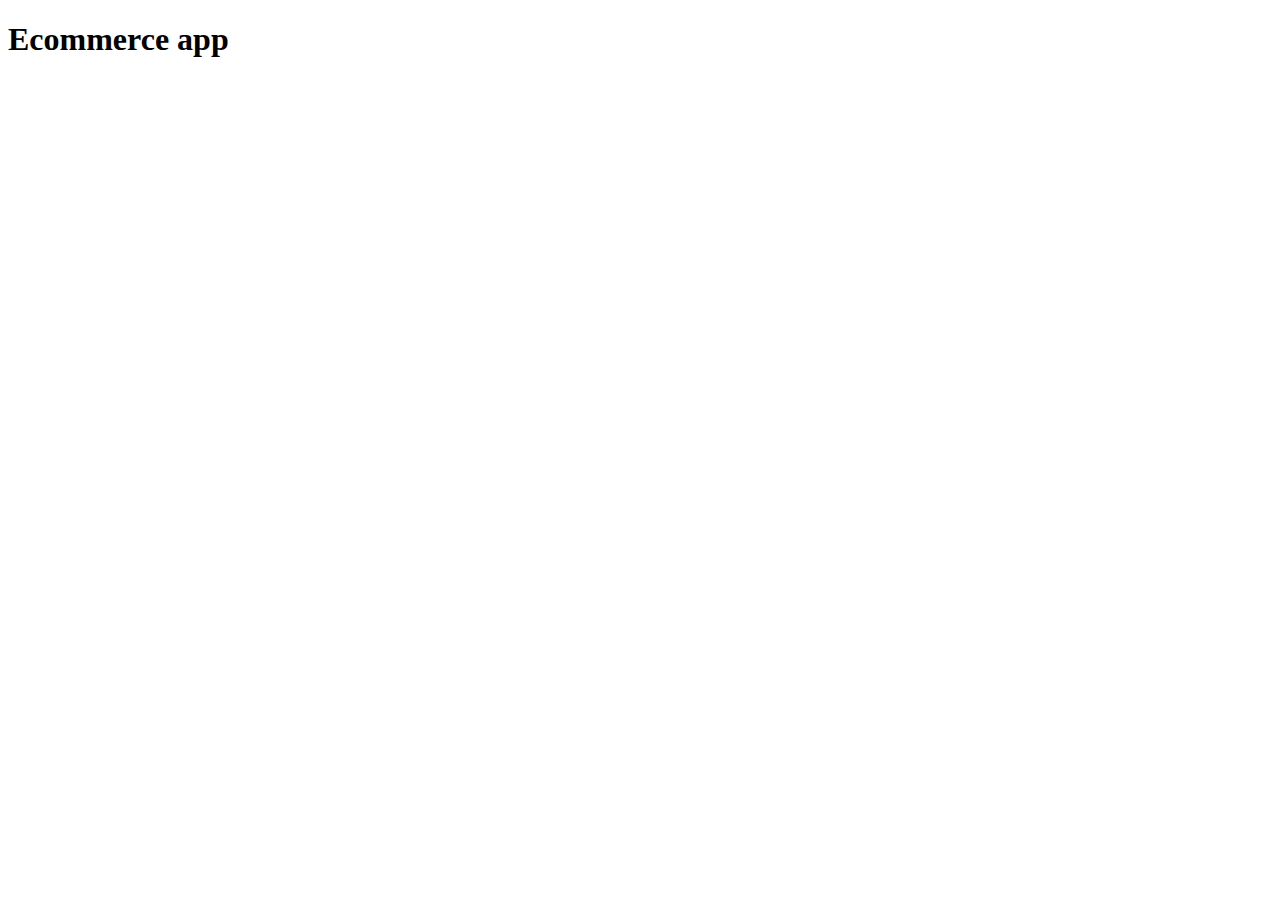
==== index.html @ 4e3339d0 "Create index.html" ====
<!DOCTYPE html>
<html lang="en">
<head>
    <meta charset="UTF-8">
    <meta http-equiv="X-UA-Compatible" content="IE=edge">
    <meta name="viewport" content="width=device-width, initial-scale=1.0">
    <title>Document</title>
</head>
<body>
    <h1>Ecommerce app</h1>
</body>
</html>
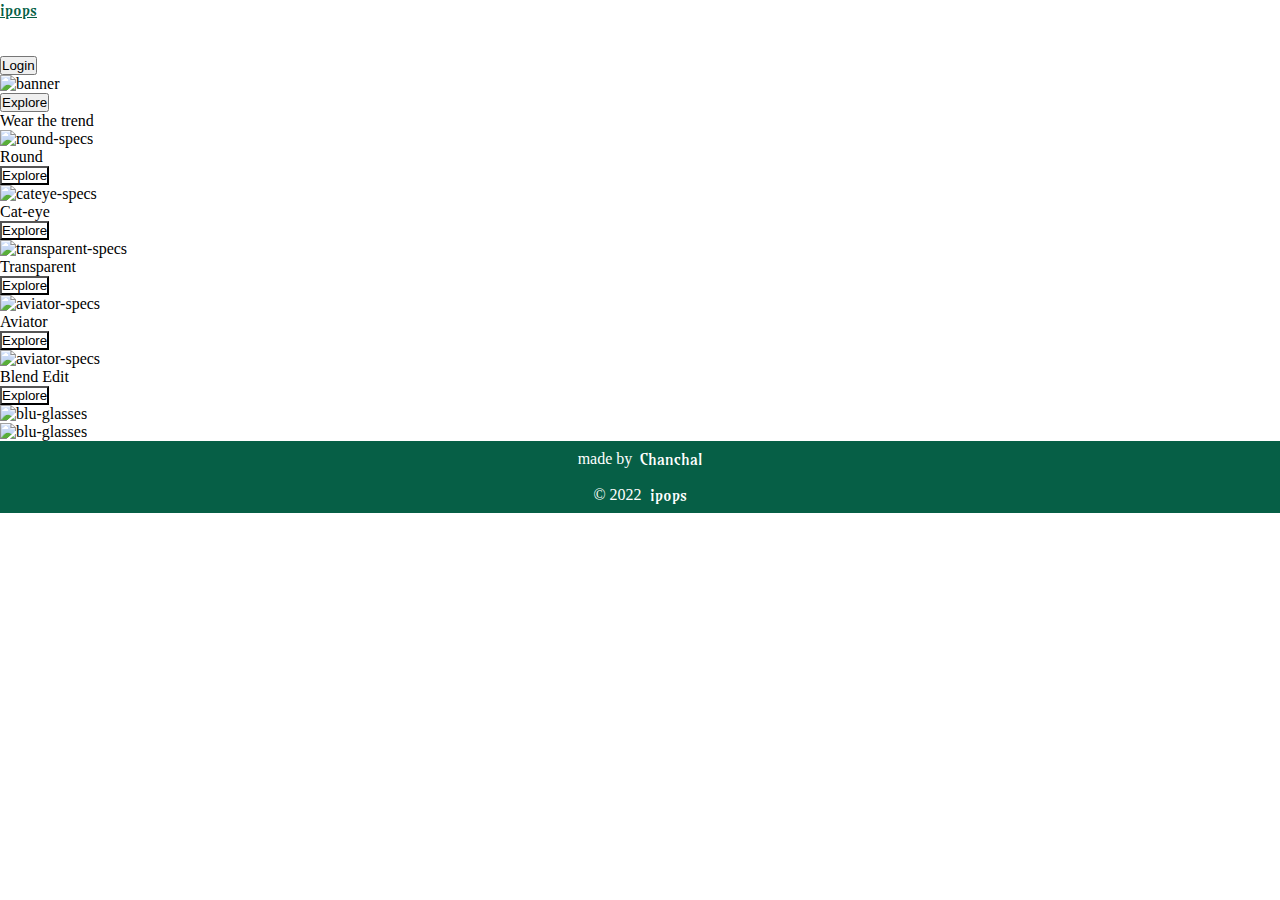
==== commit 24e69a1d: "Update - create home page" ====
--- a/index.html
+++ b/index.html
@@ -4,9 +4,111 @@
     <meta charset="UTF-8">
     <meta http-equiv="X-UA-Compatible" content="IE=edge">
     <meta name="viewport" content="width=device-width, initial-scale=1.0">
+    <link rel='stylesheet' href='https://breezecss.netlify.app/styles/breeze.css' >
+    <link rel="stylesheet" href="./index.css" >
+    <link rel="stylesheet" href="./styles/main.css" >
     <title>Document</title>
 </head>
 <body>
-    <h1>Ecommerce app</h1>
+    <div class="home-container">
+        <!----header--->
+        <header class="navbars">
+            <a href="" class="brand-name h6">
+                ipops
+            </a>
+            <nav>
+                <ul>
+                    <li class="list-items">
+                        <a href="./features/wishlist.html"><i class="fas fa-heart fa-lg"></i></a>
+                    </li>
+                    <li class="list-items">
+                        <a href="./features/cart.html"> <i class="fas fa-shopping-cart fa-lg"></i></a>
+                    </li>
+                    <li class="list-items">
+                   <a href="./login.html" class="link"><button class="login">Login</button></a>
+                    </li>
+                </ul>
+            </nav>
+        </header>
+        <!---main--->
+        <main>
+            <!----banner---->
+            <div class="banner">
+                <img src="https://static1.lenskart.com/media/desktop/img/Nov20/25-Nov/DeskSleekSteel_9thDec21.jpg" alt="banner" />
+            </div>
+            <div class="btn-div">
+                <a href="./features/products.html"><button class="button btn-primary explore">Explore</button></a>
+            </div>
+            <!---trends section----->
+            <div class="trends heading">
+                <span class="h3">Wear the trend</span>
+                <div class="trends-div">
+                    <div class="child-div">
+                        <img class="res-image"
+                        src="https://static1.lenskart.com/media/desktop/img/Sep21/image179.png" 
+                        alt="round-specs" />
+                        <p class="text-sm">Round</p>
+                        <button class=" btn">Explore</button>
+                    </div>
+                    <div class="child-div">
+                        <img class="res-image"
+                        src="https://static1.lenskart.com/media/desktop/img/Sep21/cateeye.jpg" 
+                        alt="cateye-specs" />
+                        <p class="text-sm">Cat-eye</p>
+                        <button class=" btn">Explore</button>
+                    </div>
+                    <div class="child-div">
+                        <img class="res-image"
+                        src="https://static1.lenskart.com/media/desktop/img/Sep21/trans.jpg" 
+                        alt="transparent-specs" />
+                        <p class="text-sm">Transparent</p>
+                        <button class=" btn">Explore</button>
+                    </div>
+                    <div class="child-div">
+                        <img class="res-image"
+                        src="https://cdn.eyemyeye.com/desktop/home-page/hm-pilot-eyeglassses.jpg" 
+                        alt="aviator-specs" />
+                        <p class="text-sm">Aviator</p>
+                        <button class=" btn">Explore</button>
+                    </div>
+                    <div class="child-div">
+                        <img class="res-image"
+                        src="https://static1.lenskart.com/media/desktop/img/Sep21/blend.jpg" 
+                        alt="aviator-specs" />
+                        <p class="text-sm">Blend Edit</p>
+                        <button class=" btn">Explore</button>
+                    </div>
+                </div>
+            </div>
+            <!--images---->
+            <div class="images">
+                <div class="images-container">
+                    <div class="image-div">
+                        <img class="res-image"
+                        src="https://static1.lenskart.com/media/desktop/img/Aug21/Desktop/ce-square.jpg"
+                        alt="blu-glasses" />
+                    </div>
+                    <div class="image-div">
+                        <img class="res-image"
+                        src="https://static1.lenskart.com/media/desktop/img/Aug21/Desktop/sun-square.jpg"
+                        alt="blu-glasses" />
+                    </div>
+                </div>
+            </div>
+        </main>
+        
+        <footer class="footer">
+            <p class="text-md footer-header">made by &nbsp;<span>Chanchal</span></p>
+            <div class="socials">
+              <a class="links" href="https://github.com/chanchal16" target="_blank">
+                <i class="fab fa-github fa-2x"></i></a>
+              <a class="links" href="https://twitter.com/chanchal16_" target="_blank" >
+                <i class="fab fa-twitter fa-2x"></i></a>
+              <a class="links" href="https://www.linkedin.com/in/rajput07/" target="_blank">
+                <i class="fab fa-linkedin-in fa-2x"></i></a>
+            </div>
+            <p class="text-xs footer-header">© 2022 &nbsp;<span>ipops</span></p>
+        </footer>
+    </div>
 </body>
 </html>--- a/styles/main.css
+++ b/styles/main.css
@@ -0,0 +1,35 @@
+@import url('https://fonts.googleapis.com/css2?family=Amarante&display=swap');
+@import './login.css';
+@import './footer.css';
+@import './variables.css';
+@import './sidebar.css';
+@import './products.css';
+@import './wishlist.css';
+@import './cart.css';
+
+*,
+*:before,
+*:after {
+  margin: 0;
+  padding: 0;
+  box-sizing: border-box;
+}
+body{
+  display: flex;
+  flex-direction: column;
+  min-height: 100vh;
+}
+main{
+  flex-grow: 1;
+  
+}
+.main-container{
+  display: flex;
+}
+.navbars{
+  background-color: var(--secondary);
+}
+.brand-name:hover,
+a:hover{
+    color: var(--emrald-dark);
+}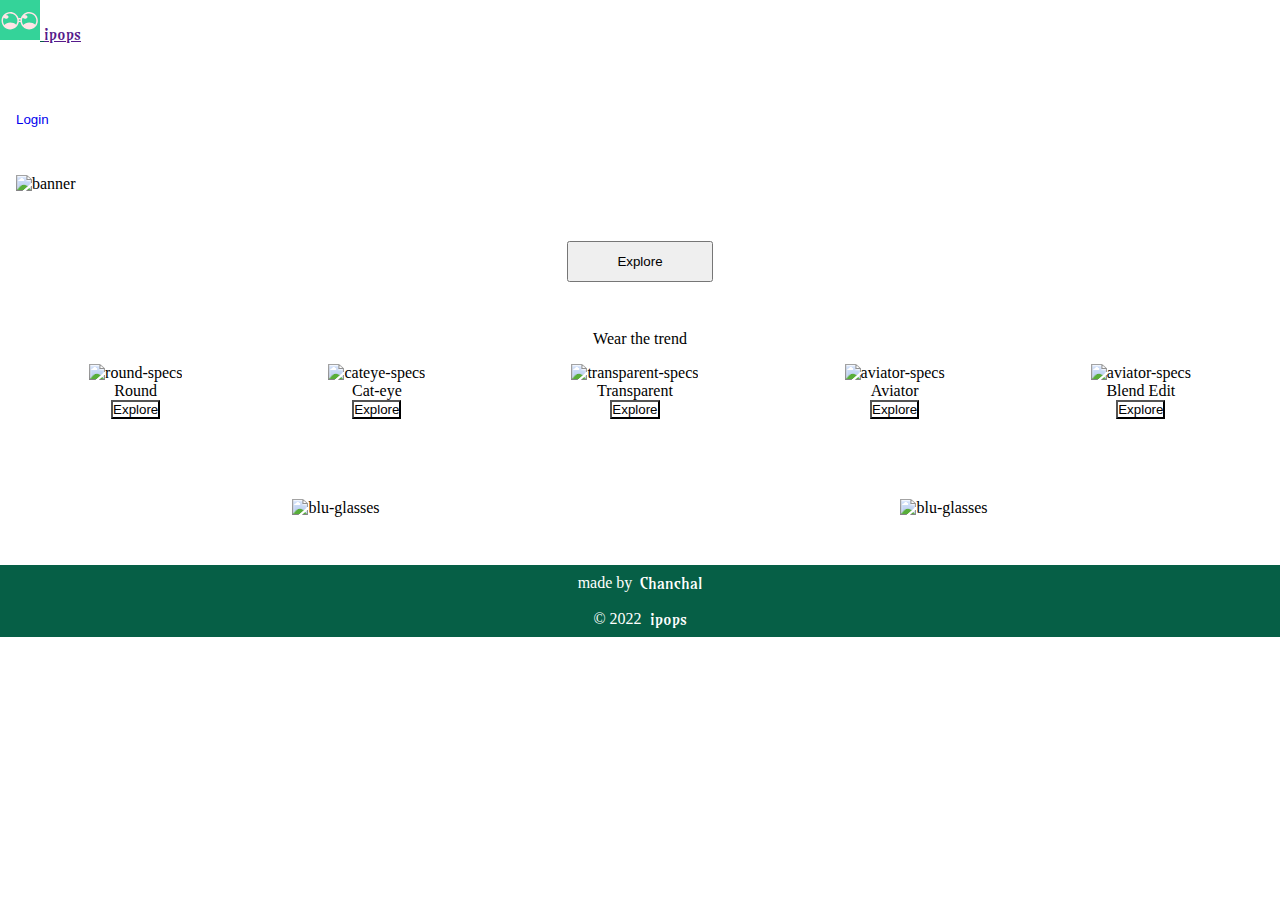
==== commit 0a19f636: "chore - add logo." ====
--- a/index.html
+++ b/index.html
@@ -13,6 +13,9 @@
     <div class="home-container">
         <!----header--->
         <header class="navbars">
+            <a href="#" class="menu-icon">
+                <img src="./assets/spectacle-lenses.svg" width="40px" height="40px" alt="logo" />
+            </a>
             <a href="" class="brand-name h6">
                 ipops
             </a>
--- a/index.css
+++ b/index.css
@@ -0,0 +1,82 @@
+*,
+*:before,
+*:after {
+  margin: 0;
+  padding: 0;
+  box-sizing: border-box;
+}
+
+/*.home-container{
+    /* display: grid; 
+    min-height: 100vh;
+    grid-template-rows: 4rem 1fr 1fr 1fr 5rem;
+    grid-template-areas: 
+    'header' 
+    'banner'  
+    'trends' 
+    'images' 
+    'footer';
+}*/
+.login{
+    padding: 0.5rem;
+    background-color: white;
+    color: var(--secondary);
+    border: none;
+    border-radius: 5px;
+    cursor: pointer;
+}
+.login:hover{
+    background-color: var(--emrald-dark);
+    color: white;
+}
+li{
+    margin: 0.5rem;
+}
+.btn-div{
+    display: flex;
+    justify-content: center;
+    margin: 1rem;
+}
+.explore{
+    padding: 0.7rem 3rem;
+}
+/* ****banner**** */
+.banner{
+    grid-area: 'banner';
+    background-color: var(--light);
+    padding: 2rem 1rem;
+}
+.banner img{
+    
+    display: block;
+    width: 100%;
+}
+/* ******trends******* */
+.trends{
+    grid-area: 'trends';
+    padding: 1rem 0;
+    margin: 2rem 0;
+    /* background-color: red; */
+}
+.heading{
+    text-align: center;
+ }
+.trends-div,.images-container{
+    display: flex;
+    justify-content: space-around;
+    flex-wrap: wrap;
+    padding: 1rem;
+}
+.child-div{
+    max-width: 200px;    
+}
+
+/* ****images**** */
+.images{
+    margin: 2rem 1rem;
+    border-top: 1px solid var(--basic);
+}
+.image-div{
+    max-width: 30rem;
+}
+
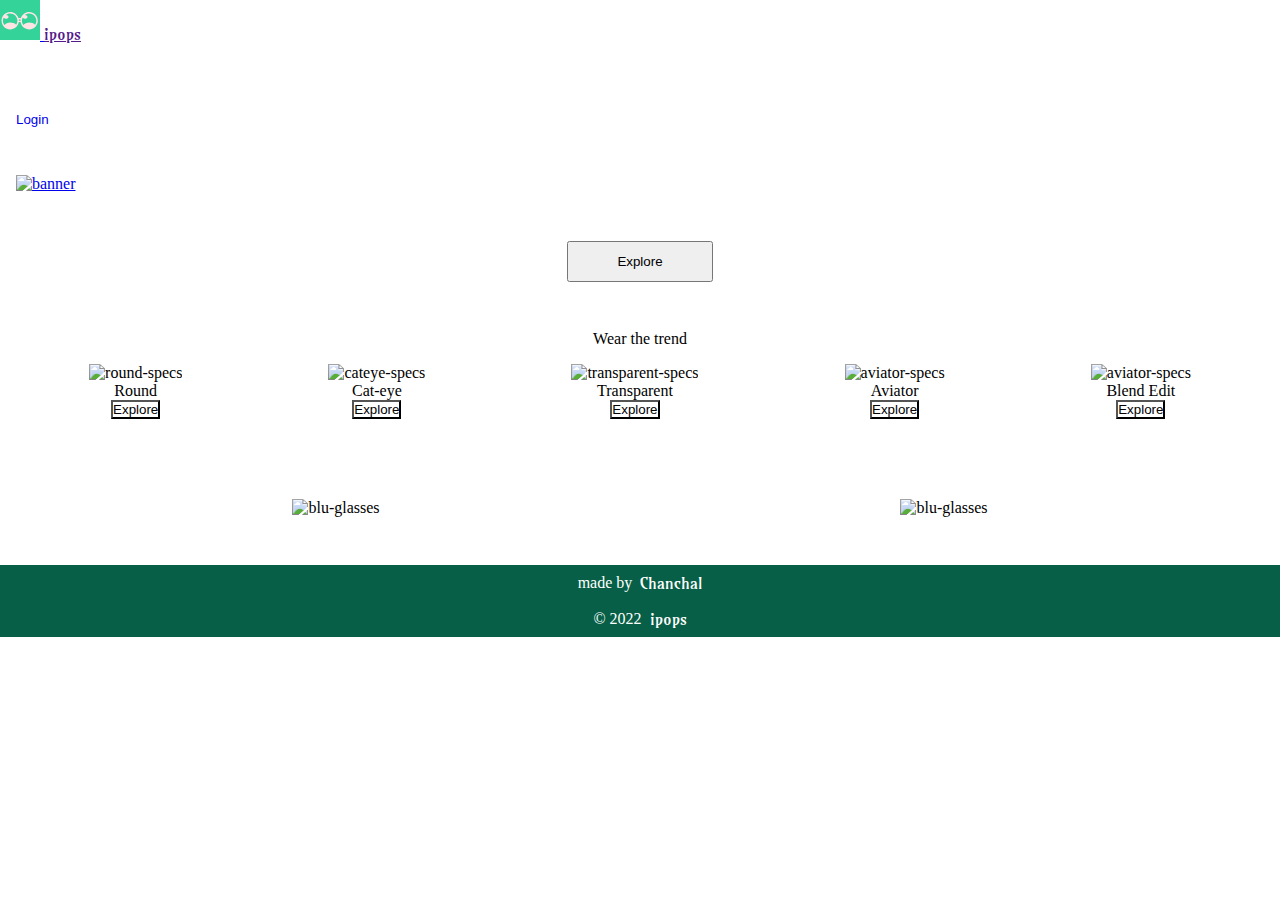
==== commit 7860d633: "chore - lazy loaded images" ====
--- a/index.html
+++ b/index.html
@@ -7,7 +7,7 @@
     <link rel='stylesheet' href='https://breezecss.netlify.app/styles/breeze.css' >
     <link rel="stylesheet" href="./index.css" >
     <link rel="stylesheet" href="./styles/main.css" >
-    <title>Document</title>
+    <title>ipops</title>
 </head>
 <body>
     <div class="home-container">
@@ -37,7 +37,11 @@
         <main>
             <!----banner---->
             <div class="banner">
-                <img src="https://static1.lenskart.com/media/desktop/img/Nov20/25-Nov/DeskSleekSteel_9thDec21.jpg" alt="banner" />
+                <a href="./features/products.html">
+                    <img src="https://static1.lenskart.com/media/desktop/img/Nov20/25-Nov/DeskSleekSteel_9thDec21.jpg"
+                    loading="lazy"
+                    alt="banner" />
+                </a>
             </div>
             <div class="btn-div">
                 <a href="./features/products.html"><button class="button btn-primary explore">Explore</button></a>
@@ -49,35 +53,35 @@
                     <div class="child-div">
                         <img class="res-image"
                         src="https://static1.lenskart.com/media/desktop/img/Sep21/image179.png" 
-                        alt="round-specs" />
+                        alt="round-specs" loading="lazy" />
                         <p class="text-sm">Round</p>
                         <button class=" btn">Explore</button>
                     </div>
                     <div class="child-div">
                         <img class="res-image"
                         src="https://static1.lenskart.com/media/desktop/img/Sep21/cateeye.jpg" 
-                        alt="cateye-specs" />
+                        alt="cateye-specs" loading="lazy" />
                         <p class="text-sm">Cat-eye</p>
                         <button class=" btn">Explore</button>
                     </div>
                     <div class="child-div">
                         <img class="res-image"
                         src="https://static1.lenskart.com/media/desktop/img/Sep21/trans.jpg" 
-                        alt="transparent-specs" />
+                        alt="transparent-specs" loading="lazy" />
                         <p class="text-sm">Transparent</p>
                         <button class=" btn">Explore</button>
                     </div>
                     <div class="child-div">
                         <img class="res-image"
                         src="https://cdn.eyemyeye.com/desktop/home-page/hm-pilot-eyeglassses.jpg" 
-                        alt="aviator-specs" />
+                        alt="aviator-specs" loading="lazy" />
                         <p class="text-sm">Aviator</p>
                         <button class=" btn">Explore</button>
                     </div>
                     <div class="child-div">
                         <img class="res-image"
                         src="https://static1.lenskart.com/media/desktop/img/Sep21/blend.jpg" 
-                        alt="aviator-specs" />
+                        alt="aviator-specs" loading="lazy" />
                         <p class="text-sm">Blend Edit</p>
                         <button class=" btn">Explore</button>
                     </div>
@@ -89,12 +93,12 @@
                     <div class="image-div">
                         <img class="res-image"
                         src="https://static1.lenskart.com/media/desktop/img/Aug21/Desktop/ce-square.jpg"
-                        alt="blu-glasses" />
+                        alt="blu-glasses" loading="lazy" />
                     </div>
                     <div class="image-div">
                         <img class="res-image"
-                        src="https://static1.lenskart.com/media/desktop/img/Aug21/Desktop/sun-square.jpg"
-                        alt="blu-glasses" />
+                        src="https://img.freepik.com/free-psd/summer-fashion-sunglasses-held-hand_23-2148395670.jpg?w=1060"
+                        alt="blu-glasses" loading="lazy" />
                     </div>
                 </div>
             </div>
--- a/styles/main.css
+++ b/styles/main.css
@@ -29,7 +29,13 @@
 .navbars{
   background-color: var(--secondary);
 }
+.brand-name{
+  font-family: var(--font);
+}
 .brand-name:hover,
-a:hover{
+.list-items a:hover{
     color: var(--emrald-dark);
+}
+.menu-icon{
+  padding: 0;
 }